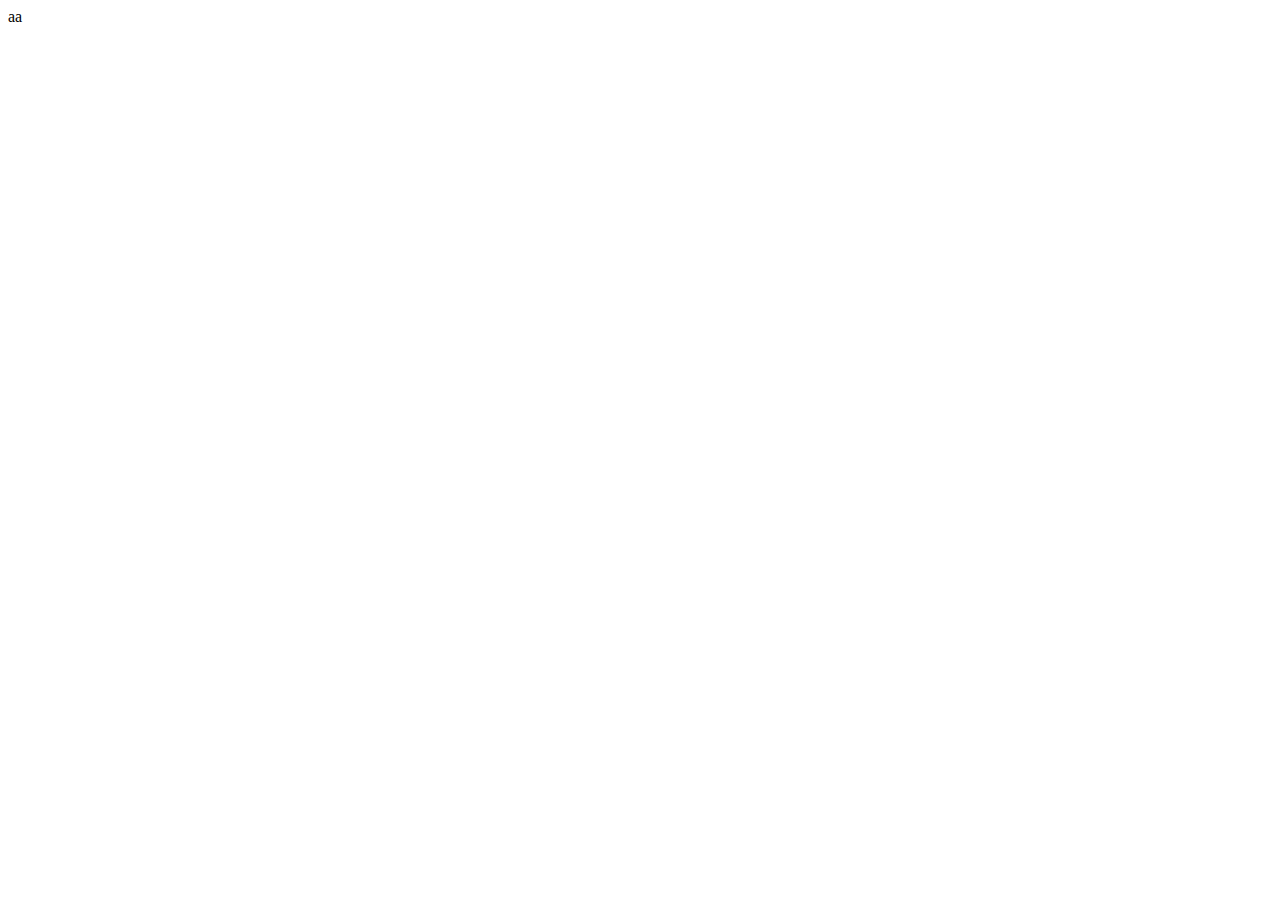
==== index.html @ 0d96a1a7 "first commit" ====
<!DOCTYPE html>
<html lang="ja">

<head>
    <meta charset="UTF-8">
    <meta name="viewport" content="width=device-width, initial-scale=1.0">
    <title>Document</title>
</head>

<body>
    <header></header>
    <main>aa</main>
    <footer></footer>
</body>

</html>
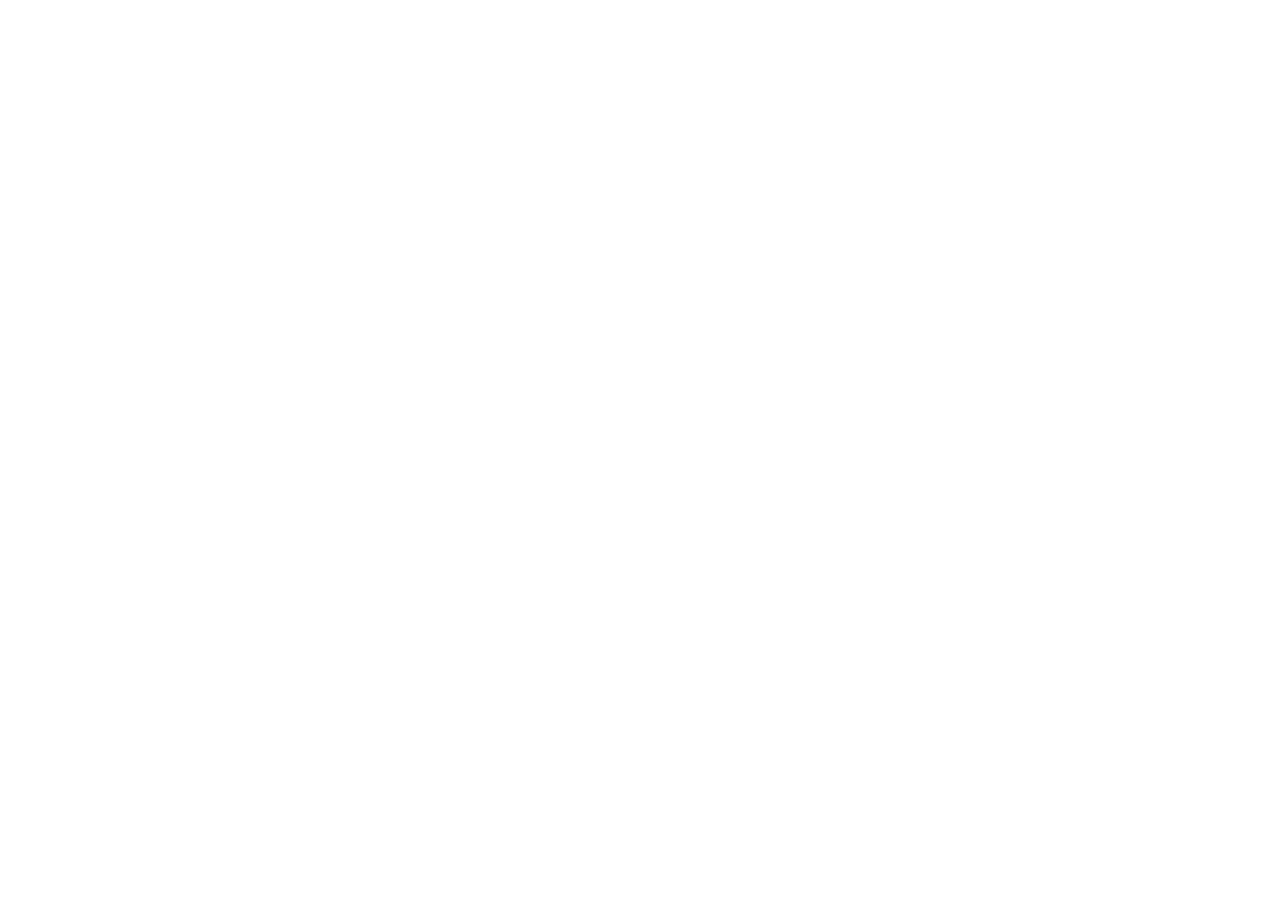
==== commit 299ff18e: "試し" ====
--- a/index.html
+++ b/index.html
@@ -9,7 +9,7 @@
 
 <body>
     <header></header>
-    <main>aa</main>
+    <main></main>
     <footer></footer>
 </body>
 
